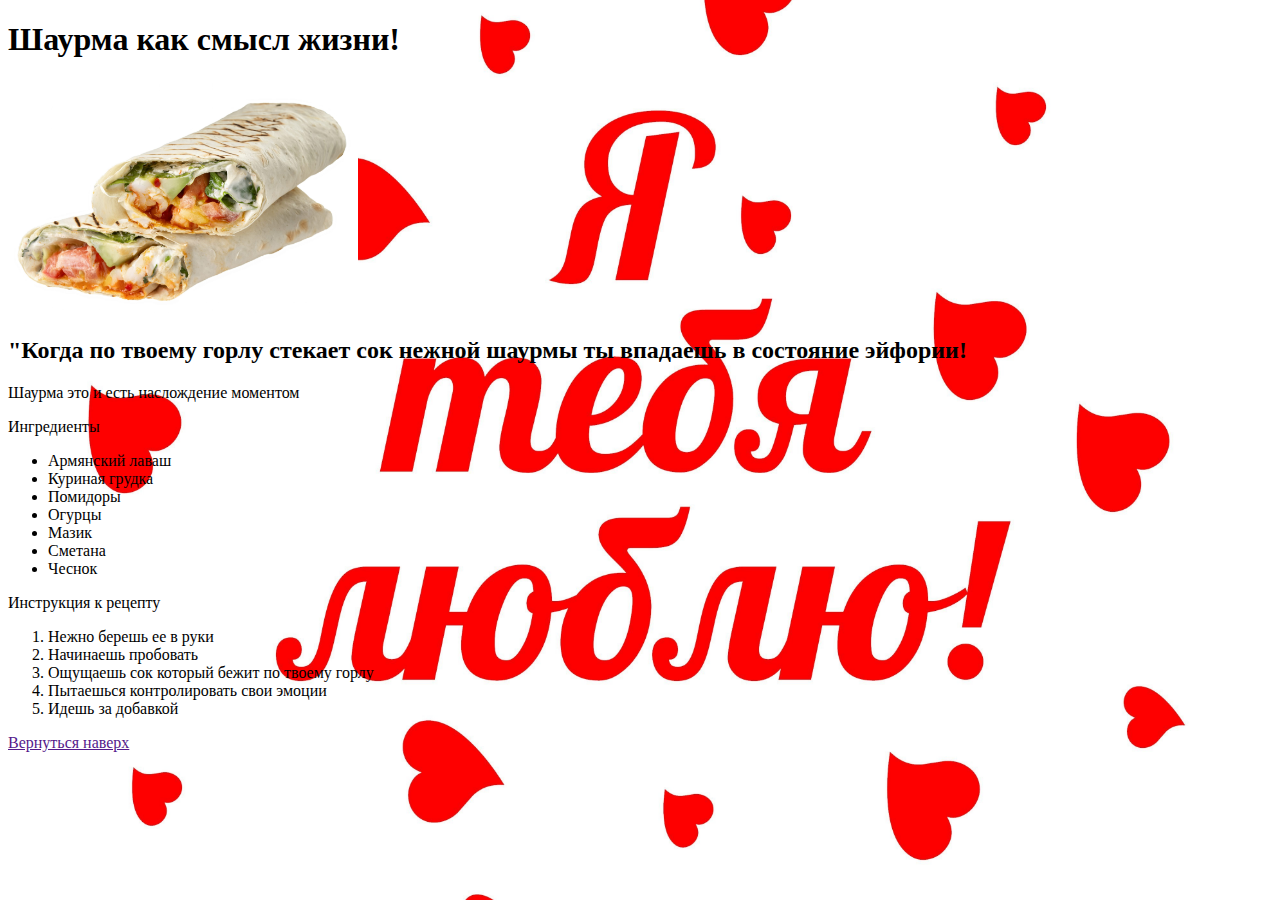
==== index.html @ f23241a4 "Я добавил свою любимую шаурму" ====
<!DOCTYPE html>
<html lang="en">
<head>
    <meta charset="UTF-8">
    <meta name="viewport" content="width=device-width, initial-scale=1.0">
    <title>i love you shaurma</title>
    <link rel="stylesheet" href="index.css">
</head>
<body>
    <h1>Шаурма как смысл жизни!</h1>
    <img src="шаурма-и-шаурма-мини.jpg" alt="Это самая сочная шаурма которую вы могли видеть">
    <h2>"Когда по твоему горлу стекает сок нежной шаурмы ты впадаешь в состояние эйфории!</h2>
    <p>Шаурма это и есть наслождение моментом</p>
<p><a class="off" href="https://food.ru/recipes/11784-domashnjaja-shaurma?utm_source=yandex&utm_medium=cpc&utm_campaign=cid.63271269_cn.foodSite-recZakuski-x-vseKartochkiReceptov-acq-x-ydir-srch-hm-normal-all-all-rus_ct.recipes_src.search_geo.rus&utm_term=kwdid.47599895495_kwd.---autotargeting_km.b&utm_content=gid.4615746140_aid.10881850966_ya-regid.213_pos.premium-1_advar.des1&yclid=12356534005755019263">Ингредиенты</a></p>
    <ul>
         <li>Армянский лаваш</li>
         <li>Куриная грудка</li>
         <li>Помидоры</li>
         <li>Огурцы</li>
         <li>Мазик</li>
         <li>Сметана</li>
         <li>Чеснок</li>
    </ul>

    <p>Инструкция к рецепту</p>
    <ol>
        <li>Нежно берешь ее в руки</li>
        <li>Начинаешь пробовать</li>
        <li>Ощущаешь сок который бежит по твоему горлу</li>
        <li>Пытаешься контролировать свои эмоции</li>
        <li>Идешь за добавкой</li>
    </ol>

    <a href="">Вернуться наверх</a>

</body>
</html>
---- index.css ----
html{
    background-image: url(/1702495791_mykaleidoscope-ru-p-mi-tebya-lyubim-otkritka-vkontakte-13.jpg);
    background-repeat: no-repeat;
  background-position: center center;
  background-attachment: fixed;
  -webkit-background-size: cover;
  -moz-background-size: cover;
  -o-background-size: cover;
  background-size: cover;
}
img{
    width: 350px;
}
.off{
    text-decoration: none;
    color: black;
}
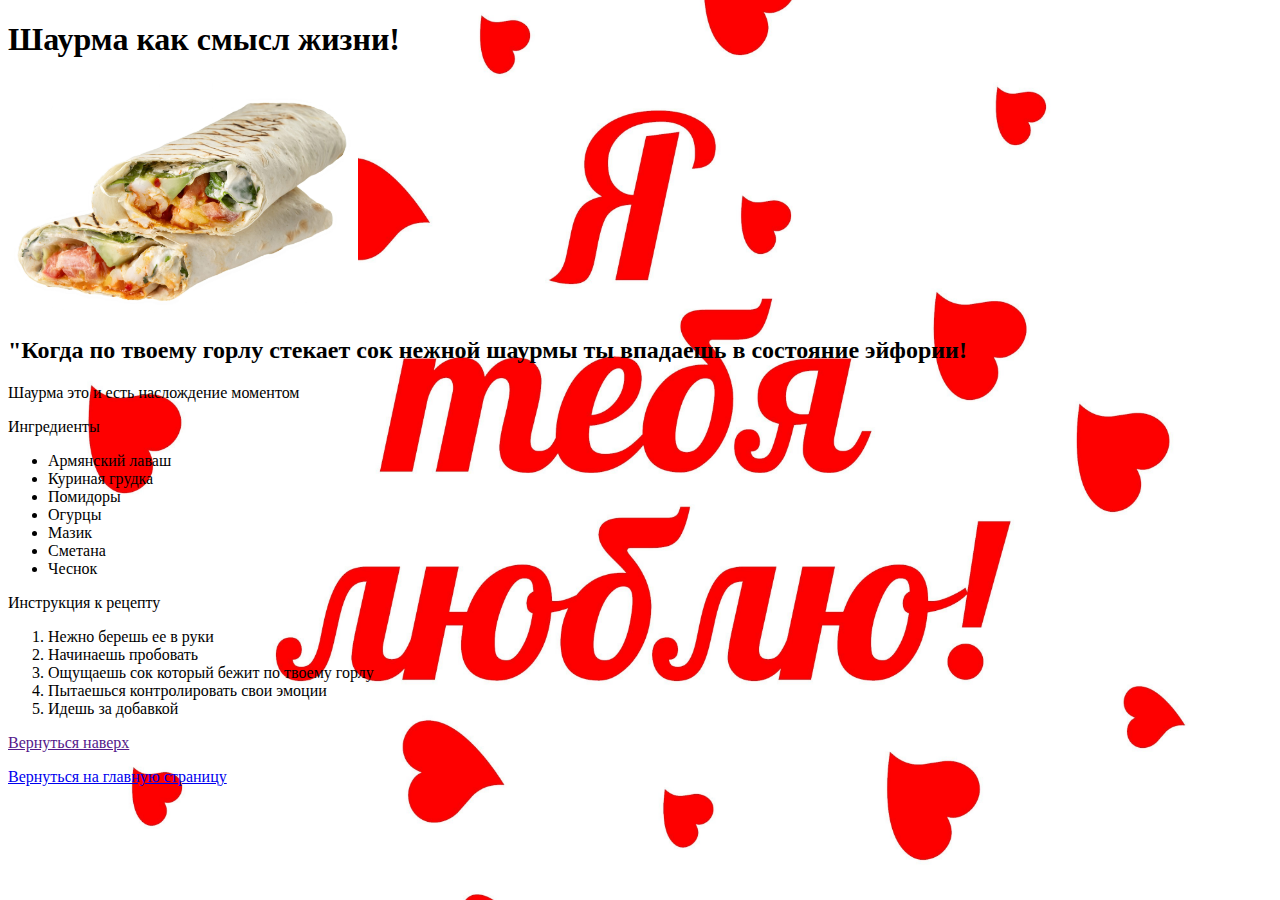
==== commit 932e8829: "Бургер" ====
--- a/index.html
+++ b/index.html
@@ -32,6 +32,7 @@
     </ol>
 
     <a href="">Вернуться наверх</a>
+    <p><a href="two.html">Вернуться на главную страницу</a></p>
 
 </body>
 </html>--- a/index.css
+++ b/index.css
@@ -1,9 +1,9 @@
 html{
     background-image: url(/1702495791_mykaleidoscope-ru-p-mi-tebya-lyubim-otkritka-vkontakte-13.jpg);
     background-repeat: no-repeat;
-  background-position: center center;
-  background-attachment: fixed;
-  -webkit-background-size: cover;
+    background-position: center center;
+    background-attachment: fixed;
+    -webkit-background-size: cover;
   -moz-background-size: cover;
   -o-background-size: cover;
   background-size: cover;
@@ -12,6 +12,11 @@
     width: 350px;
 }
 .off{
+    display: flex;
     text-decoration: none;
     color: black;
 }
+.stol{
+    width: 560px;
+    height: 560px;
+}